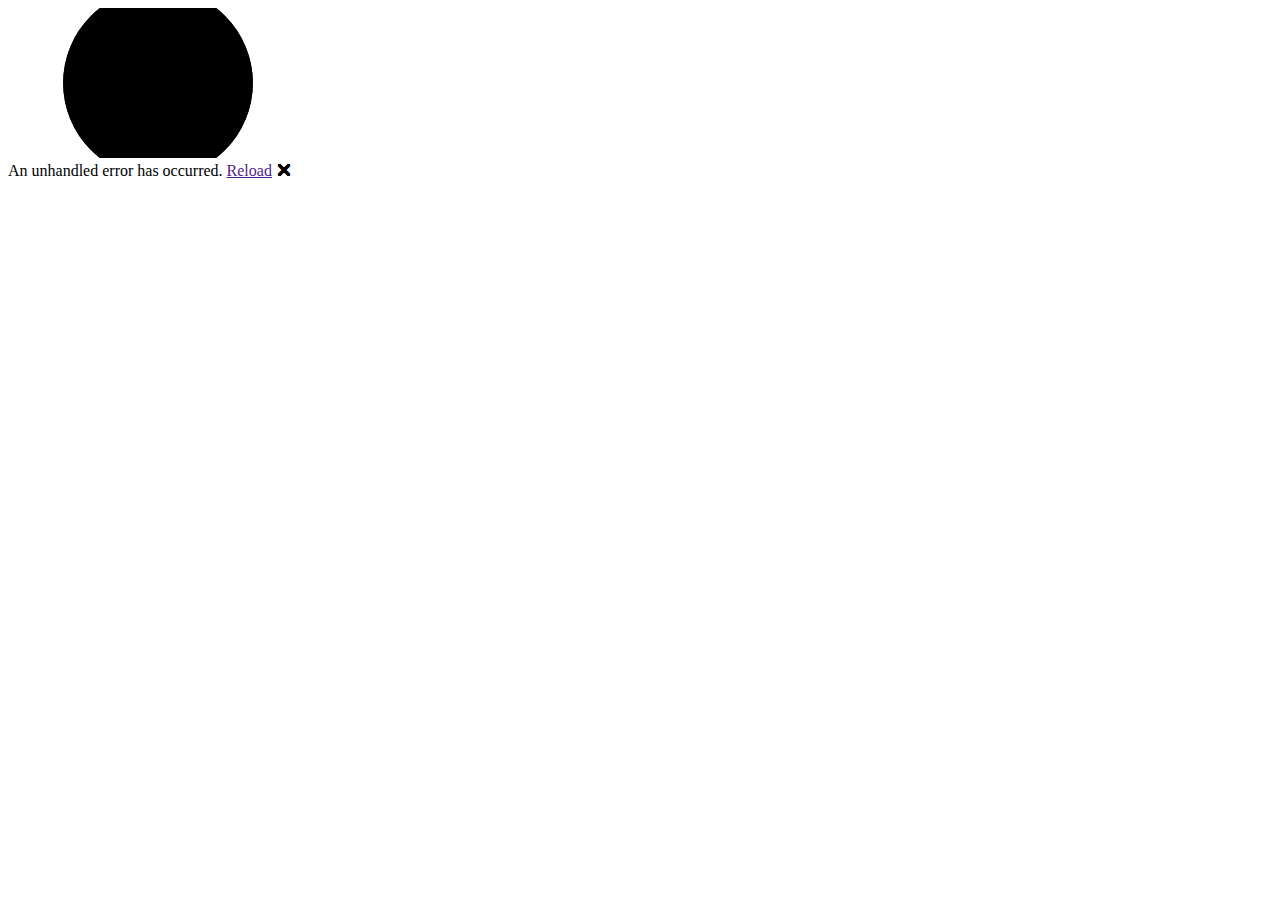
==== wwwroot/index.html @ 05f46bad "Update blazorwasm" ====
<!DOCTYPE html>
<html lang="en">

<head>
    <meta charset="utf-8" />
    <meta name="viewport" content="width=device-width, initial-scale=1.0, maximum-scale=1.0, user-scalable=no" />
    <title>cif-blazor</title>
    <base href="/" />
    <link href="css/bootstrap/bootstrap.min.css" rel="stylesheet" />
    <link href="css/app.css" rel="stylesheet" />
    <link rel="icon" type="image/png" href="favicon.png" />
    <link href="cif-blazor.styles.css" rel="stylesheet" />
</head>

<body>
    <div id="app">
        <svg class="loading-progress">
            <circle r="40%" cx="50%" cy="50%" />
            <circle r="40%" cx="50%" cy="50%" />
        </svg>
        <div class="loading-progress-text"></div>
    </div>

    <div id="blazor-error-ui">
        An unhandled error has occurred.
        <a href="" class="reload">Reload</a>
        <a class="dismiss">🗙</a>
    </div>
    <script src="_framework/blazor.webassembly.js"></script>
</body>

</html>
---- wwwroot/css/app.css ----
@import url('open-iconic/font/css/open-iconic-bootstrap.min.css');

html, body {
    font-family: 'Helvetica Neue', Helvetica, Arial, sans-serif;
}

h1:focus {
    outline: none;
}

a, .btn-link {
    color: #0071c1;
}

.btn-primary {
    color: #fff;
    background-color: #1b6ec2;
    border-color: #1861ac;
}

.btn:focus, .btn:active:focus, .btn-link.nav-link:focus, .form-control:focus, .form-check-input:focus {
  box-shadow: 0 0 0 0.1rem white, 0 0 0 0.25rem #258cfb;
}

.content {
    padding-top: 1.1rem;
}

.valid.modified:not([type=checkbox]) {
    outline: 1px solid #26b050;
}

.invalid {
    outline: 1px solid red;
}

.validation-message {
    color: red;
}

#blazor-error-ui {
    background: lightyellow;
    bottom: 0;
    box-shadow: 0 -1px 2px rgba(0, 0, 0, 0.2);
    display: none;
    left: 0;
    padding: 0.6rem 1.25rem 0.7rem 1.25rem;
    position: fixed;
    width: 100%;
    z-index: 1000;
}

    #blazor-error-ui .dismiss {
        cursor: pointer;
        position: absolute;
        right: 0.75rem;
        top: 0.5rem;
    }

.blazor-error-boundary {
    background: url([data-uri]) no-repeat 1rem/1.8rem, #b32121;
    padding: 1rem 1rem 1rem 3.7rem;
    color: white;
}

    .blazor-error-boundary::after {
        content: "An error has occurred."
    }

.loading-progress {
    position: relative;
    display: block;
    width: 8rem;
    height: 8rem;
    margin: 20vh auto 1rem auto;
}

    .loading-progress circle {
        fill: none;
        stroke: #e0e0e0;
        stroke-width: 0.6rem;
        transform-origin: 50% 50%;
        transform: rotate(-90deg);
    }

        .loading-progress circle:last-child {
            stroke: #1b6ec2;
            stroke-dasharray: calc(3.141 * var(--blazor-load-percentage, 0%) * 0.8), 500%;
            transition: stroke-dasharray 0.05s ease-in-out;
        }

.loading-progress-text {
    position: absolute;
    text-align: center;
    font-weight: bold;
    inset: calc(20vh + 3.25rem) 0 auto 0.2rem;
}

    .loading-progress-text:after {
        content: var(--blazor-load-percentage-text, "Loading");
    }
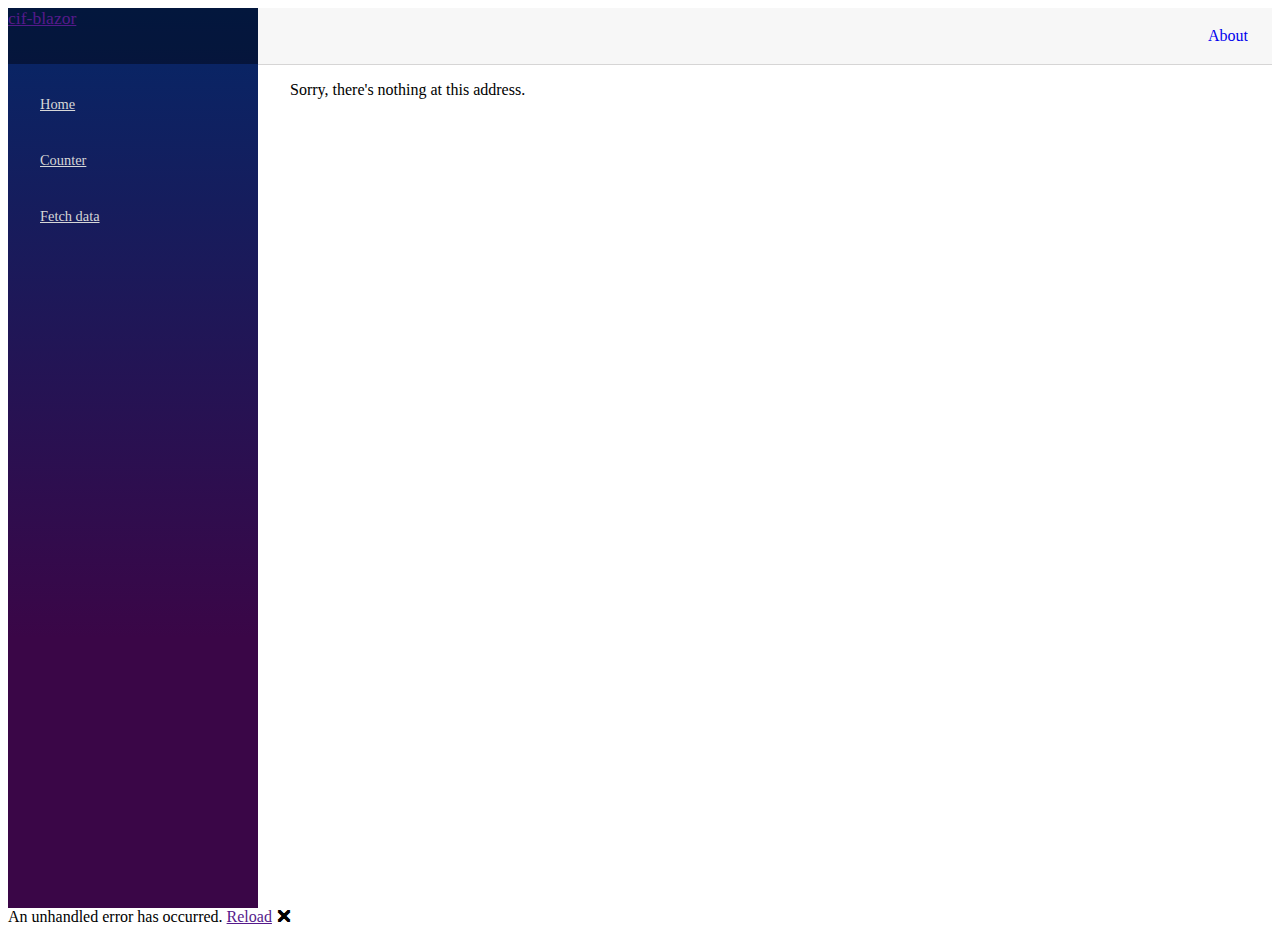
==== commit 182060d1: "Upload Mudblazor components" ====
--- a/wwwroot/index.html
+++ b/wwwroot/index.html
@@ -4,12 +4,13 @@
 <head>
     <meta charset="utf-8" />
     <meta name="viewport" content="width=device-width, initial-scale=1.0, maximum-scale=1.0, user-scalable=no" />
-    <title>cif-blazor</title>
+    <title>Choctaw Indian Fair</title>
     <base href="/" />
-    <link href="css/bootstrap/bootstrap.min.css" rel="stylesheet" />
-    <link href="css/app.css" rel="stylesheet" />
-    <link rel="icon" type="image/png" href="favicon.png" />
+    <link rel="icon" href="icon.webp" />
+    <link href="https://fonts.googleapis.com/css?family=Roboto:300,400,500,700&display=swap" rel="stylesheet" />
+    <link href="_content/MudBlazor/MudBlazor.min.css" rel="stylesheet" />
     <link href="cif-blazor.styles.css" rel="stylesheet" />
+    <link href="app.css" rel="stylesheet" />
 </head>
 
 <body>
@@ -27,6 +28,7 @@
         <a class="dismiss">🗙</a>
     </div>
     <script src="_framework/blazor.webassembly.js"></script>
+    <script src="_content/MudBlazor/MudBlazor.min.js"></script>
 </body>
 
 </html>
--- a/wwwroot/app.css
+++ b/wwwroot/app.css
@@ -0,0 +1,56 @@
+body {
+  background-color: #212527;
+}
+.loading-progress {
+  position: relative;
+  display: block;
+  width: 8rem;
+  height: 8rem;
+  margin: 20vh auto 1rem auto;
+}
+.loading-progress circle {
+  fill: none;
+  stroke: #212527;
+  stroke-width: 0.6rem;
+  transform-origin: 50% 50%;
+  transform: rotate(-90deg);
+}
+.loading-progress circle:last-child {
+  stroke: rgb(255, 168, 0);
+  stroke-dasharray: calc(3.141 * var(--blazor-load-percentage, 0%) * 0.8), 500%;
+  transition: stroke-dasharray 0.05s ease-in-out;
+}
+.loading-progress-text {
+  position: absolute;
+  text-align: center;
+  font-weight: bold;
+  color: #ffffff;
+  font-family: Roboto, sans-serif;
+  inset: calc(20vh + 3.25rem) 0 auto 0.2rem;
+}
+.loading-progress-text:after {
+  content: var(--blazor-load-percentage-text, "Loading");
+}
+.mud-appbar {
+  background: #181818;
+}
+::-webkit-scrollbar {
+  width: 8px;
+  height: 8px;
+  background: #212527;
+}
+.mud-drawer {
+  background-image: linear-gradient(to bottom, #181818, #181818, #660000);
+}
+.mud-drawer-content, .mud-drawer-content > .mud-paper {
+  background: transparent;
+}
+.mud-toolbar > .mud-icon-button {
+  color: var(--mud-palette-warning);
+}
+.mud-drawer-header {
+  min-height: 225px;
+}
+.mud-navmenu.mud-navmenu-bordered .mud-nav-link.active:not(.mud-nav-link-disabled) {
+  border-inline-end-width: 4px;
+}
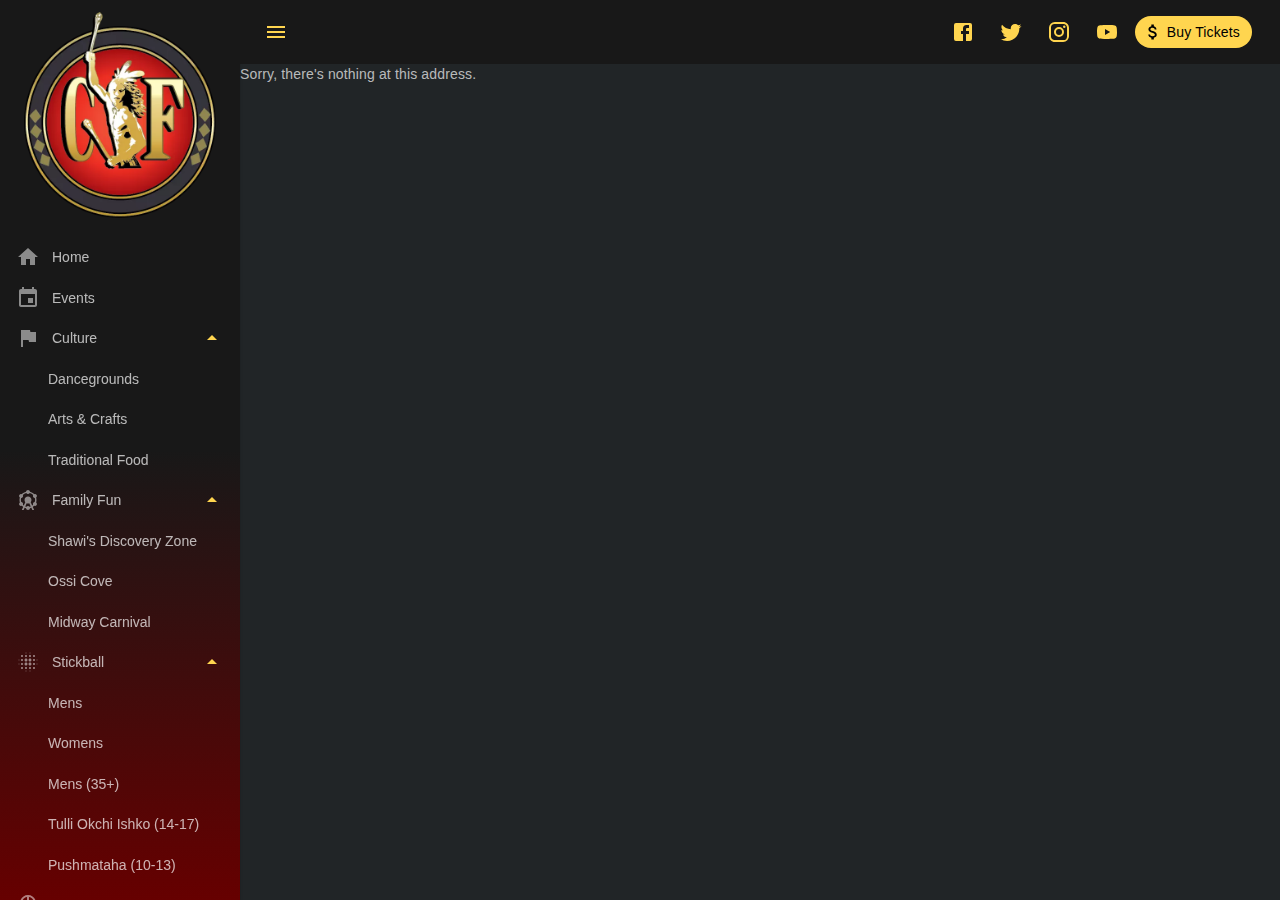
==== commit 096a5579: "Update index.razor" ====
--- a/wwwroot/index.html
+++ b/wwwroot/index.html
@@ -7,7 +7,7 @@
     <title>Choctaw Indian Fair</title>
     <base href="/" />
     <link rel="icon" href="icon.webp" />
-    <link href="https://fonts.googleapis.com/css?family=Roboto:300,400,500,700&display=swap" rel="stylesheet" />
+    <link href="https://fonts.googleapis.com/css2?family=Bebas+Neue&display=swap" rel="stylesheet" />
     <link href="_content/MudBlazor/MudBlazor.min.css" rel="stylesheet" />
     <link href="cif-blazor.styles.css" rel="stylesheet" />
     <link href="app.css" rel="stylesheet" />
--- a/wwwroot/app.css
+++ b/wwwroot/app.css
@@ -1,3 +1,34 @@
+:root {
+  --mud-palette-warning: #FFD54F!important;
+  --mud-palette-warning-dark: #FFC107!important;
+  --mud-palette-info: #64B5F6!important;
+  --mud-palette-info-dark: #2196F3!important;
+  --mud-palette-success: #81C784!important;
+  --mud-palette-success-dark: #4CAF50!important;
+  --mud-palette-error: #E57373!important;
+  --mud-palette-error-dark: #F44336!important;
+  --mud-palette-primary: #BA58C8!important;
+  --mud-palette-primary-dark: #9C27B0!important;
+  --mud-palette-secondary: #F06292!important;
+  --mud-palette-secondary-dark: #E91E63!important;
+  --mud-palette-tertiary: #E0E0E0!important;
+  --mud-palette-tertiary-dark: #9E9E9E!important;
+  --mud-typography-default-family: Bebas Neue, sans-serif!important;
+  --mud-typography-default-size: 1.4rem!important;
+  --mud-typography-button-family: Bebas Neue, sans-serif!important;
+  --mud-typography-body1-family: Bebas Neue, sans-serif!important;
+  --mud-typography-body2-family: Bebas Neue, sans-serif!important;
+  --mud-typography-caption-family: Bebas Neue, sans-serif!important;
+  --mud-typography-h1-family: Bebas Neue, sans-serif!important;
+  --mud-typography-h2-family: Bebas Neue, sans-serif!important;
+  --mud-typography-h3-family: Bebas Neue, sans-serif!important;
+  --mud-typography-h4-family: Bebas Neue, sans-serif!important;
+  --mud-typography-h5-family: Bebas Neue, sans-serif!important;
+  --mud-typography-h6-family: Bebas Neue, sans-serif!important;
+  --mud-typography-subtitle1-family: Bebas Neue, sans-serif!important;
+  --mud-typography-subtitle2-family: Bebas Neue, sans-serif!important;
+  --mud-typography-overline-family: Bebas Neue, sans-serif!important;
+}
 body {
   background-color: #212527;
 }
@@ -34,13 +65,13 @@
 .mud-appbar {
   background: #181818;
 }
+.mud-drawer {
+  background-image: linear-gradient(to bottom, #181818, #181818, #660000);
+}
 ::-webkit-scrollbar {
   width: 8px;
   height: 8px;
   background: #212527;
-}
-.mud-drawer {
-  background-image: linear-gradient(to bottom, #181818, #181818, #660000);
 }
 .mud-drawer-content, .mud-drawer-content > .mud-paper {
   background: transparent;
@@ -54,3 +85,12 @@
 .mud-navmenu.mud-navmenu-bordered .mud-nav-link.active:not(.mud-nav-link-disabled) {
   border-inline-end-width: 4px;
 }
+.header {
+  position: relative;
+  height: 85vh;
+  min-height: 25rem;
+  width: 100%;
+  overflow: hidden;
+  background: url("https://www.choctawindianfair.com/cif-blazor/img/CIF-bg.webp") no-repeat center center scroll;
+  background-size: cover;
+}
